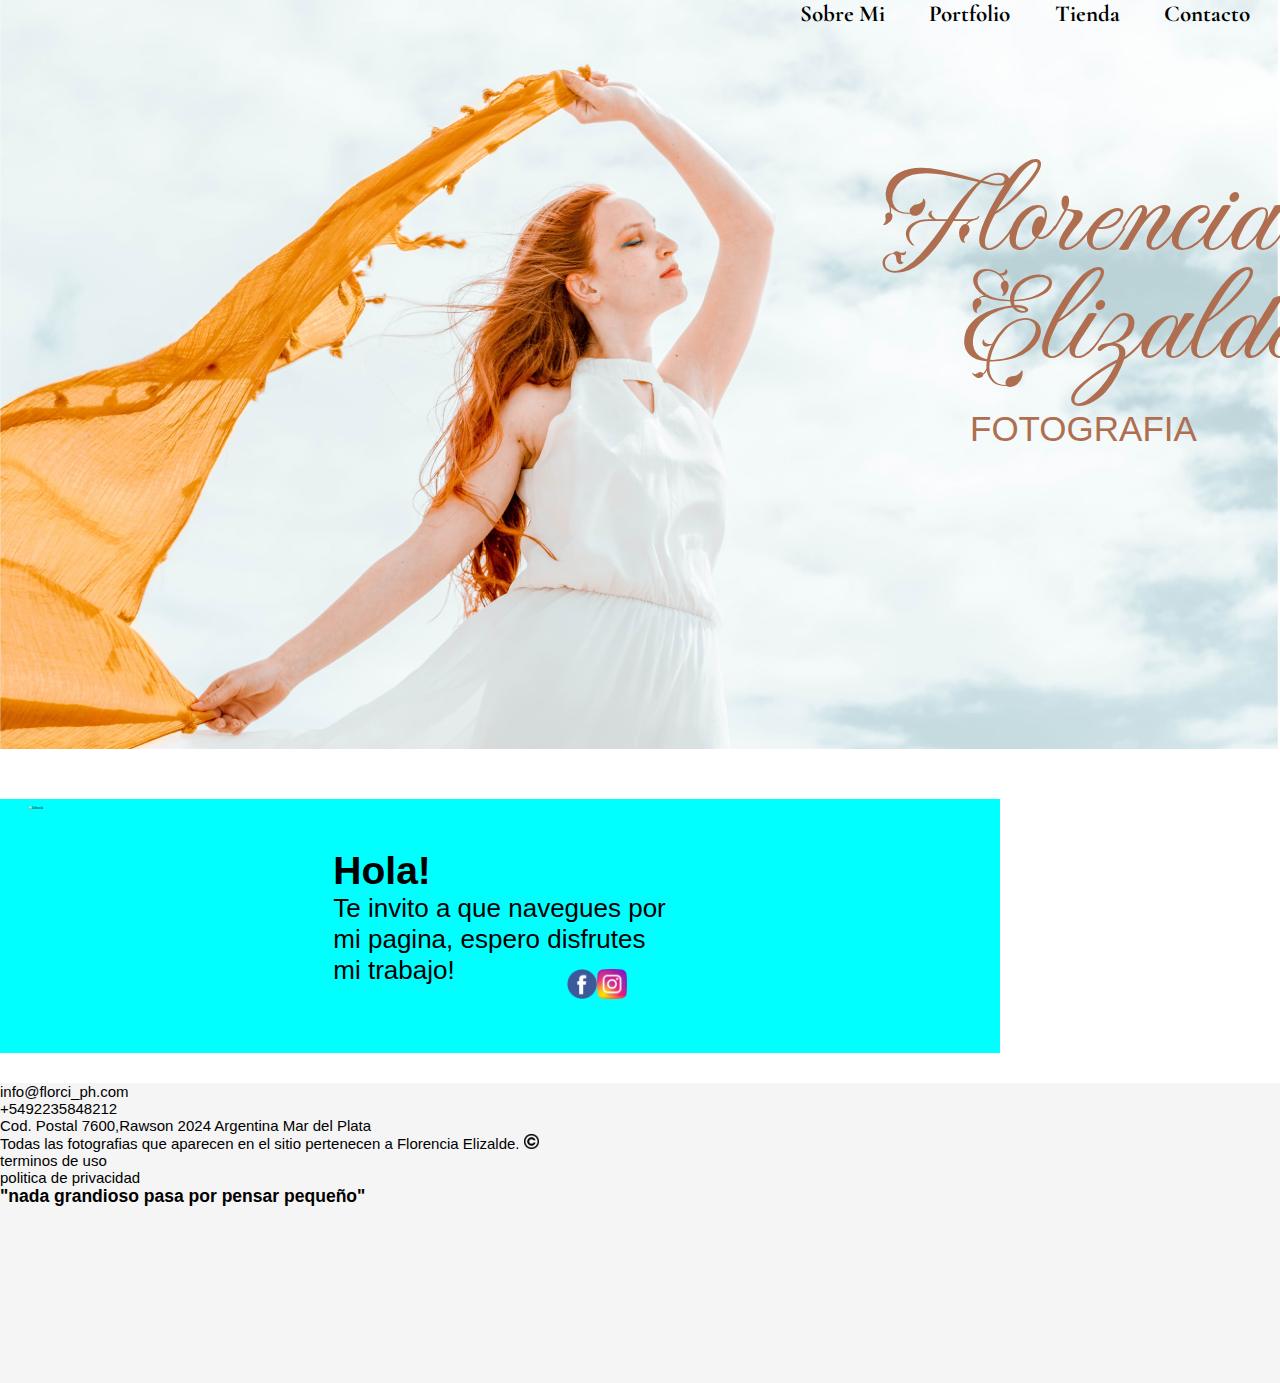
==== index.html @ 0e199e7e "nuevo" ====
<!DOCTYPE html>
<html lang="en">
<head><!-- imagen de fondo , imagen corrediza(?), color diferente en footer, acomodar el titulo y menus en las esquinas. formato de texto -->
    <meta charset="UTF-8">
    <meta http-equiv="X-UA-Compatible" content="IE=edge">
    <meta name="viewport" content="width=device-width, initial-scale=1.0">
    <title id="principal">Fotografia Florencia Elizalde</title>
    <link rel="shortcut icon" href="./Imagenes/icono camara.png" type="image/x-icon">
    <link rel="stylesheet" href="./Css/style.css">
    <link rel="preconnect" href="https://fonts.googleapis.com">
<link rel="preconnect" href="https://fonts.gstatic.com" crossorigin>
<link href="https://fonts.googleapis.com/css2?family=Cormorant+Garamond&family=Fleur+De+Leah&display=swap" rel="stylesheet">
</head>
<body class="inicio"> 
     <header class="portada">

         <ul class="lista__menu">

            <li>
                   <a href="./Paginas/Sobre-mi.html" class="lista__menu--sobremi">Sobre Mi</a>
            </li>
            <li>
                  <a href="./Paginas/portfolio.html" class="lista__menu--portfolio">Portfolio</a>
            </li>
            <li>
                  <a href="./Paginas/Tienda.html" class="lista__menu--tienda">Tienda</a>
            </li>
            <li>
                   <a href="./Paginas/contacto.html" class="lista__menu--contacto">Contacto</a>
            </li>
   
         </ul>
         <h1 class="tituloPrincipal--Florencia">Florencia
            <br class=".tituloPrincipal--Elizalde"><span class="tituloPrincipal--Elizalde">Elizalde</span>
         </h1>
         <p class="subtitulo">FOTOGRAFIA</p>
     </header>
     <main class="principalInicio">
        <div class="imgDeco">
            <img class="imagendemierda" src="./Imagenes/principales/editorial(1).jpg" alt="Editorial">
        </div>
            <div class="txt2">
                 <h2>Hola!</h2>
                 <p>Te invito a que navegues por mi pagina, espero disfrutes mi trabajo!</p>
            </div>
            <div class="social">
                <a href="https://www.facebook.com/PatoPatoPatoPatoPatoxD"><img class="social-imagen" src="./Imagenes/Facebook.png" alt="facebook"></a>		
                <a href="https://www.instagram.com/florci_ph/"><img class="social-imagen" src="./Imagenes/1409946.png" alt="instagram"></a>
            </div>
        </main>
        
        
        
    
     <footer>
             <p>info@florci_ph.com
             </p>
             <p>+5492235848212

             </p>
             <p>Cod. Postal 7600,Rawson 2024 Argentina Mar del Plata

             </p>  
            
             <p>
            Todas las fotografias que aparecen en el sitio pertenecen a Florencia Elizalde.
                 <img src="./Imagenes/1200px-Copyright.svg.png" class="copyright" alt="Copyrigth">
             </p>
             <p>terminos de uso

             </p>
             <p>politica de privacidad
            
             </p>
        
         <h3 class="finalText">"nada grandioso pasa por pensar pequeño"</h3>
     </footer>
    
</body>

</html>
---- Css/style.css ----
*{
    margin: 0px;
    padding: 0px;
    border: 0px;
    box-sizing:border-box;
}



/* css Inicio */
.portada{
    background-image: url("../Imagenes/principales/editorial\(6\).jpg");
    background-repeat: no-repeat;
    background-size:cover;
    background-position: center center;
    background-position-y: -100px;  
    margin-bottom: 50px;
    font-family:'Fleur De Leah', cursive;
    padding-bottom: 300px;
  

}

.tituloPrincipal--Florencia{
    height: auto;
    width: auto;
    font-size:130px;
    font-weight: 100;
    margin-left: 880px;
    margin-top: 100px;
    margin-bottom:-80px;
    
    color: #af6e50;
}
.tituloPrincipal--Elizalde{
    display: block;
    height: auto;
    width: auto;
    font-size:130px;
    margin-left: 80px;
    padding-top: 80px;
    margin-top: -150px;

}
.subtitulo{
    height: auto;
    width: auto;
    font-size:35px;
    font-family:Verdana, Geneva, Tahoma, sans-serif;
    margin-top: 75px;
    margin-left: 970px;
    color: #af6e50;
   
}

.lista__menu a{
    color:black ;
    text-decoration: none;
    display: inline-block;
    font-size: 23px;
    font-family: 'Cormorant Garamond', serif;
    font-weight:bold;
}

.lista__menu a:hover{
    text-decoration: underline ;
}

.lista__menu{
     display: flex;
     align-items: center;
     gap: 40px;
     justify-content: space-between;
     margin-left: 800px;
     margin-right: 30px;
     text-decoration: underline;
     list-style-type: none;
    
}
.principalInicio{
background-color: aqua;
width: 90%;
max-width: 1000px;
display: grid;
grid-template-columns: repeat(3, 1fr);
grid-template-rows:1fr 1fr ;

}
.imagendemierda{
    transform: scale(0.2);
}


.txt2{
    font-family:Verdana, Geneva, Tahoma, sans-serif;
    font-size: 26px;
    margin-top: 50px;
    margin-bottom: -60px;
}

.social{
display: flex;
margin-top: 170px;
margin-bottom: -200px;
margin-left: -100px;

}

.social-imagen {
width: 30px;
}

.copyright {
    width: 15px;
}
footer{
    background-color: whitesmoke;
    margin-bottom: 0;
    margin-top: 30px;
    width: auto;
    height: 300px;
    font-size: 15px;
    font-weight: 100px;
    font-family:Verdana, Geneva, Tahoma, sans-serif;
}



/* css contactos---------------------------------------- */
.contacto{
     background-color: rgb(234, 245, 245);
     font-family: 'Cormorant Garamond', serif;
            /* ira una imagen que no tengo definida */
    }

.logo{
    display: inline;
    color: #af6e50;
    height: 100px;
    width: 100px;
    font-family: "palmeyra";
    src: url("../Palmeyra.otf");
    font-size: 30px;
    padding: 10px;

}
.logo__top{
    margin-top: -30px;
    margin-left: 10px;
 
}
.logo.bottom{
    margin-top: -35px;
    margin-left: 90px;

}
.menuContactos{
    margin-top: -155px;
    margin-bottom: 100px;
}









/* Principal SobreMi */

.Principal{
    height: 100vh;
    background-image: url("../Imagenes/SobreMi.jpg");
    background-size: cover;
    background-repeat: no-repeat;
    background-position: center;
    }

    .encabezado__sobremi{
        width: 100%;
        padding: 10px;
        display: flex;
        justify-content: space-between;
        margin-top: -25px;
        


    
   
    }
    
    .logoFlor{
        background-color: rgb(115, 255, 220);
        border-radius: 50%;
        padding: 10px;
        display: inline-block;
        font-size:20px;
        font-family:'Fleur De Leah', cursive;
        color:#ca3900 ;
    }

    nav{
        margin-left: -100%;
        width: 100%;
        height: 10vh;
        padding: 0 100%;
        display: flex;
        align-items: center;
        justify-content:end;
        flex-direction: row;
        

    }
    .menu__sobremi{
        display: flex;
        flex-direction: row;
        gap: 30%;
        text-decoration: none;
        

        
    }

    .Sobremi{
        list-style-type: none;
        display: inline;
        font-size: 23px;
        font-family: 'Cormorant Garamond', serif;
        font-weight:bold;   

    }

    div nav ul li a{
        padding: 15px;
        text-decoration: none;
        color: black;
    }
    div nav ul li a:hover{
        text-decoration: underline;
        background-color: black;
        color: white;
        border-radius: 50%;
    }
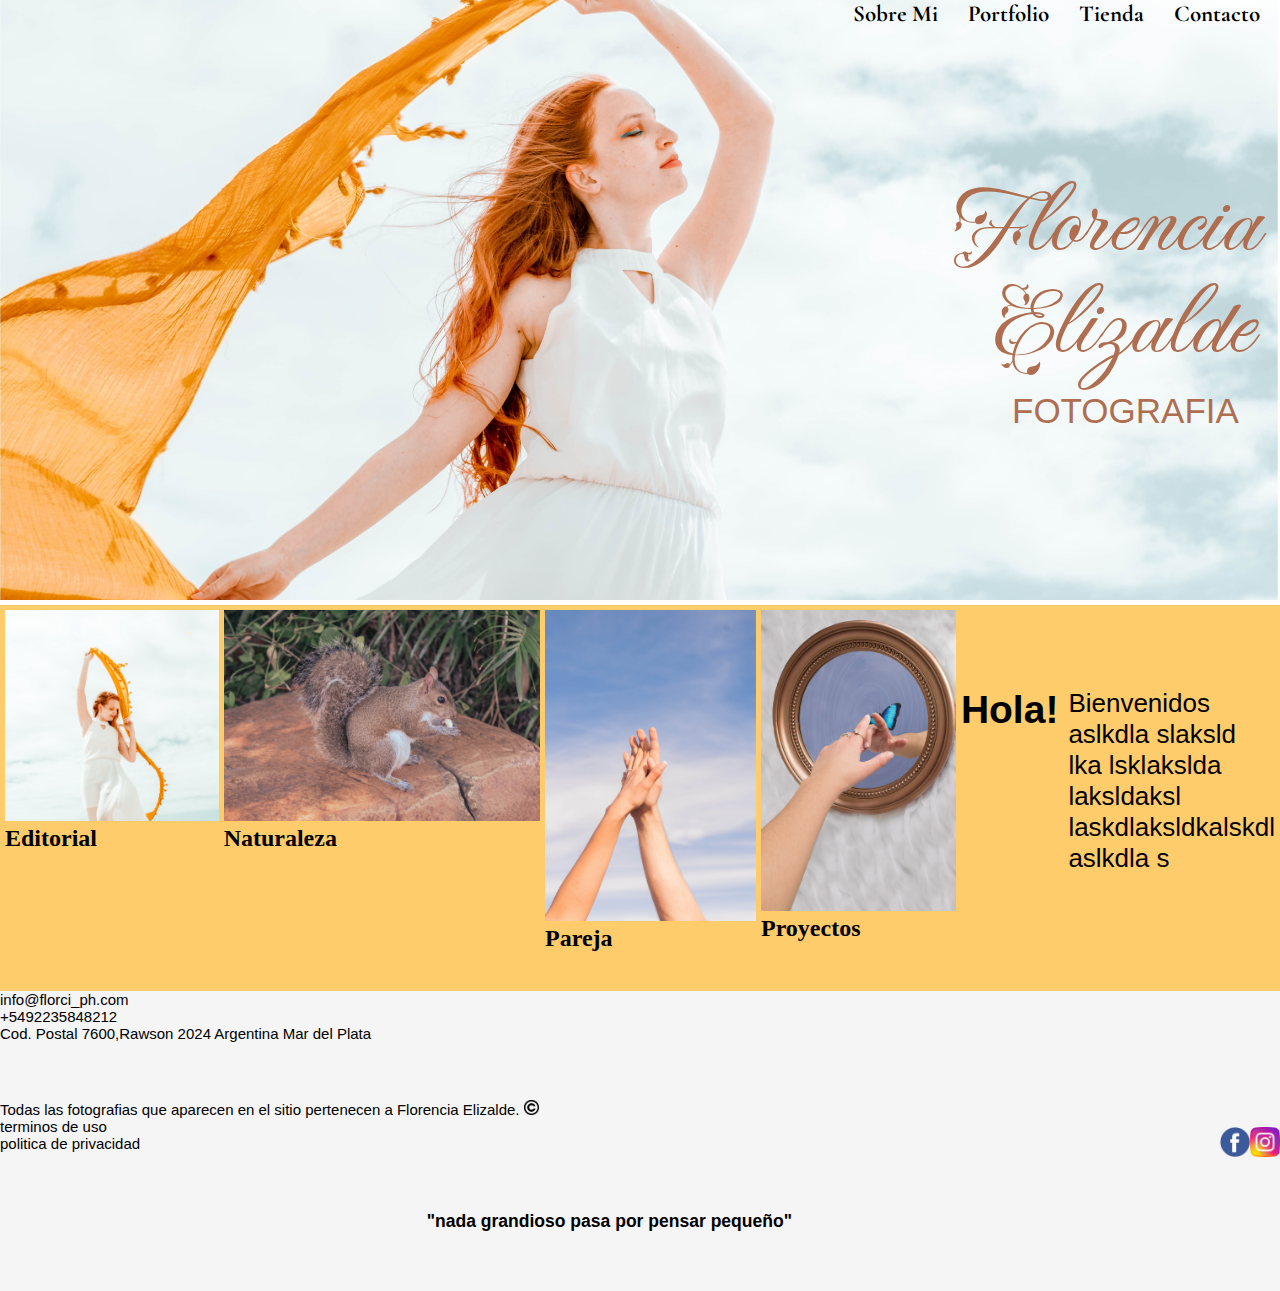
==== commit e02f5993: "Agregado Grid a Inicio/ reacomodo responsive" ====
--- a/index.html
+++ b/index.html
@@ -10,39 +10,64 @@
     <link rel="preconnect" href="https://fonts.googleapis.com">
 <link rel="preconnect" href="https://fonts.gstatic.com" crossorigin>
 <link href="https://fonts.googleapis.com/css2?family=Cormorant+Garamond&family=Fleur+De+Leah&display=swap" rel="stylesheet">
+<link
+    rel="stylesheet"
+    href="https://cdnjs.cloudflare.com/ajax/libs/animate.css/4.1.1/animate.min.css"
+  />
 </head>
 <body class="inicio"> 
      <header class="portada">
 
          <ul class="lista__menu">
+            <div class="lista__menu--div">
+                <li>
+                       <a href="./Paginas/sobremi.html" class="lista__menu--sobremi">Sobre Mi</a>
+                </li>
+                <li>
+                      <a href="./Paginas/portfolio.html" class="lista__menu--portfolio">Portfolio</a>
+                </li>
+                <li>
+                      <a href="./Paginas/Tienda.html" class="lista__menu--tienda">Tienda</a>
+                </li>
+                <li>
+                       <a href="./Paginas/contacto.html" class="lista__menu--contacto">Contacto</a>
+                </li>
+            </div>
 
-            <li>
-                   <a href="./Paginas/Sobre-mi.html" class="lista__menu--sobremi">Sobre Mi</a>
-            </li>
-            <li>
-                  <a href="./Paginas/portfolio.html" class="lista__menu--portfolio">Portfolio</a>
-            </li>
-            <li>
-                  <a href="./Paginas/Tienda.html" class="lista__menu--tienda">Tienda</a>
-            </li>
-            <li>
-                   <a href="./Paginas/contacto.html" class="lista__menu--contacto">Contacto</a>
-            </li>
    
          </ul>
-         <h1 class="tituloPrincipal--Florencia">Florencia
-            <br class=".tituloPrincipal--Elizalde"><span class="tituloPrincipal--Elizalde">Elizalde</span>
-         </h1>
-         <p class="subtitulo">FOTOGRAFIA</p>
+         <div class="florenciaElizalde--titulo">
+            <div class="arreglosub">
+                <h1 class="tituloPrincipal--Florencia">Florencia
+                    <br class=".tituloPrincipal--Elizalde"><span class="tituloPrincipal--Elizalde">Elizalde</span>
+                   </h1>
+                   <p class="subtitulo">FOTOGRAFIA</p>
+            </div>
+            </div>
      </header>
      <main class="principalInicio">
-        <div class="imgDeco">
-            <img class="imagendemierda" src="./Imagenes/principales/editorial(1).jpg" alt="Editorial">
+        <div class=img--inicio>
+            <div class=fotos--inicio>
+                <img class="img__inicio" src="./Imagenes/principales/editorial(4).jpg" alt="editorial">
+                <h2> Editorial</h2>
+            </div>
+            <div class=fotos--inicio>
+                <img class="img__inicio" src="./Imagenes/principales/naturaleza(2).jpg" alt="naturaleza">
+                <h2>Naturaleza</h2>
+            </div>
+            <div class=fotos--inicio>
+                <img class="img__inicio" src="./Imagenes/principales/Pareja(4).jpg" alt="pareja">
+                <h2>Pareja</h2>
+            </div>
+            <div class=fotos--inicio>
+                <img class="img__inicio" src="./Imagenes/principales/Wonderland(2).jpg" alt="proyecto">
+                <h2>Proyectos</h2>
+            </div>
+            <div class="txt2">
+                <h2 class="animate__animated animate__tada animate__delay-5s">Hola!</h2>
+                <p>Bienvenidos aslkdla slaksld lka lsklakslda laksldaksl laskdlaksldkalskdl aslkdla s</p>
+            </div>
         </div>
-            <div class="txt2">
-                 <h2>Hola!</h2>
-                 <p>Te invito a que navegues por mi pagina, espero disfrutes mi trabajo!</p>
-            </div>
             <div class="social">
                 <a href="https://www.facebook.com/PatoPatoPatoPatoPatoxD"><img class="social-imagen" src="./Imagenes/Facebook.png" alt="facebook"></a>		
                 <a href="https://www.instagram.com/florci_ph/"><img class="social-imagen" src="./Imagenes/1409946.png" alt="instagram"></a>
@@ -52,28 +77,32 @@
         
         
     
-     <footer>
-             <p>info@florci_ph.com
-             </p>
-             <p>+5492235848212
-
-             </p>
-             <p>Cod. Postal 7600,Rawson 2024 Argentina Mar del Plata
-
-             </p>  
-            
-             <p>
-            Todas las fotografias que aparecen en el sitio pertenecen a Florencia Elizalde.
-                 <img src="./Imagenes/1200px-Copyright.svg.png" class="copyright" alt="Copyrigth">
-             </p>
-             <p>terminos de uso
-
-             </p>
-             <p>politica de privacidad
-            
-             </p>
+     <footer class="footerMain">
+        <div class="ftMain">
+            <p>info@florci_ph.com
+            </p>
+            <p>+5492235848212
+    
+            </p>
+            <p>Cod. Postal 7600,Rawson 2024 Argentina Mar del Plata
+    
+            </p>  
+        </div>
+        <div class="ftcopy">
+            <p>
+           Todas las fotografias que aparecen en el sitio pertenecen a Florencia Elizalde.
+                <img src="./Imagenes/1200px-Copyright.svg.png" class="copyright" alt="Copyrigth">
+            </p>
+            <p>terminos de uso
+            </p>
+            <p>politica de privacidad
+           
+            </p>
+        </div>
+          <div class="ftfrass">
+              <h3 class="finalText">"nada grandioso pasa por pensar pequeño"</h3>
+          </div>  
         
-         <h3 class="finalText">"nada grandioso pasa por pensar pequeño"</h3>
      </footer>
     
 </body>
--- a/Css/style.css
+++ b/Css/style.css
@@ -13,44 +13,54 @@
     background-repeat: no-repeat;
     background-size:cover;
     background-position: center center;
-    background-position-y: -100px;  
-    margin-bottom: 50px;
+    display: grid;
+    grid-template-columns: repeat(2, auto);
+    grid-template-rows:auto 6fr;
+    width: auto;
+    margin: auto;
+    margin-bottom: 5px;
+    height: 600px;
+    width:100% ;
+    
+  
+
+}
+.florenciaElizalde--titulo{
+    grid-column: 2/3;
+    grid-row: 2/3;
+    display: flex;
+    justify-content: end;
+    align-items: center;
+}
+
+.tituloPrincipal--Florencia{
+    font-size:100px;
+    font-weight: 100;
     font-family:'Fleur De Leah', cursive;
-    padding-bottom: 300px;
-  
-
-}
-
-.tituloPrincipal--Florencia{
-    height: auto;
-    width: auto;
-    font-size:130px;
-    font-weight: 100;
-    margin-left: 880px;
-    margin-top: 100px;
-    margin-bottom:-80px;
-    
+    position: relative;
+    right: 25px;
     color: #af6e50;
+    margin: auto;
+
+
+   
 }
 .tituloPrincipal--Elizalde{
-    display: block;
-    height: auto;
-    width: auto;
-    font-size:130px;
-    margin-left: 80px;
-    padding-top: 80px;
-    margin-top: -150px;
+    position: relative;
+    bottom: 35px;
+    left: 40px;
+
+    
 
 }
 .subtitulo{
-    height: auto;
-    width: auto;
     font-size:35px;
     font-family:Verdana, Geneva, Tahoma, sans-serif;
-    margin-top: 75px;
-    margin-left: 970px;
     color: #af6e50;
-   
+    position: relative;
+    bottom: 40px;
+    left: 35px;
+
 }
 
 .lista__menu a{
@@ -60,6 +70,8 @@
     font-size: 23px;
     font-family: 'Cormorant Garamond', serif;
     font-weight:bold;
+    animation: misefectos 1s 8s 2 linear;
+    
 }
 
 .lista__menu a:hover{
@@ -67,39 +79,56 @@
 }
 
 .lista__menu{
-     display: flex;
-     align-items: center;
-     gap: 40px;
-     justify-content: space-between;
-     margin-left: 800px;
-     margin-right: 30px;
+    grid-column: 2/3;
+    grid-row: 1/2;
      text-decoration: underline;
-     list-style-type: none;
-    
-}
+     list-style-type: none; 
+     margin-right: 20px;
+    
+} 
+.lista__menu--div{
+    display:flex;
+    flex-direction: row;
+    justify-content: end;
+    gap: 30px;
+}
+/* ------------------ */
 .principalInicio{
-background-color: aqua;
-width: 90%;
-max-width: 1000px;
-display: grid;
-grid-template-columns: repeat(3, 1fr);
-grid-template-rows:1fr 1fr ;
-
-}
-.imagendemierda{
-    transform: scale(0.2);
-}
-
+    background-color:rgb(255, 204, 108);
+    margin: auto;
+}
+.img__inicio{
+
+    width: 100%;
+    transition: all 1s;
+
+}
+.img__inicio:hover {
+    transform: scale(2);
+}
+.img--inicio{
+    display: flex;
+    padding: 5px;
+    gap: 5px;
+}
+.fotos__main img{
+    margin-top: 5px;
+}
 
 .txt2{
+    margin: auto;
+    display: flex;
+    justify-content: center;
     font-family:Verdana, Geneva, Tahoma, sans-serif;
     font-size: 26px;
-    margin-top: 50px;
-    margin-bottom: -60px;
+    gap: 10px;
+    
 }
 
 .social{
 display: flex;
+align-items: baseline;
+justify-content: end;
 margin-top: 170px;
 margin-bottom: -200px;
 margin-left: -100px;
@@ -114,6 +143,9 @@
     width: 15px;
 }
 footer{
+    display: grid;
+    grid-template-columns: repeat(3,1fr);
+    grid-template-rows: repeat(3,auto);
     background-color: whitesmoke;
     margin-bottom: 0;
     margin-top: 30px;
@@ -122,8 +154,64 @@
     font-size: 15px;
     font-weight: 100px;
     font-family:Verdana, Geneva, Tahoma, sans-serif;
-}
-
+    
+}
+.ftMain{
+    grid-column: 1/3;
+    grid-row: 1/2;
+}
+.ftcopy{
+    grid-column: 1/4;
+    grid-row: 2/3;
+}
+.ftfrass{
+    grid-column: 2/4;
+    grid-row: 3/4;
+}
+.animate__animated.animate__tada{
+   --animate-duration: 10s;
+   --animate-repeat:6;
+
+}
+@keyframes misefectos{
+    0%{
+        transform:scale();
+
+    }
+    50%{
+        font-size:23px;
+        transform: scale(2);}
+    100%{
+        font-size:23px;
+        transform: scale(1);
+    }
+}
+
+@media screen and (max-width: 768px) {
+    .portada{
+        display: flex
+        ;
+        margin-left: -800px;
+        margin-top: -300px;
+        
+    }
+    .lista__menu{
+        font-size: 20px;
+        z-index: 999;
+    }
+    .responsivetext{
+        margin-left: -1300px;
+        margin-top: 200px;
+        padding: 0;
+    }
+    .txt2{
+        display: block;
+        position: absolute;
+        top: 470px;
+    }
+    
+
+}
 
 
 /* css contactos---------------------------------------- */
